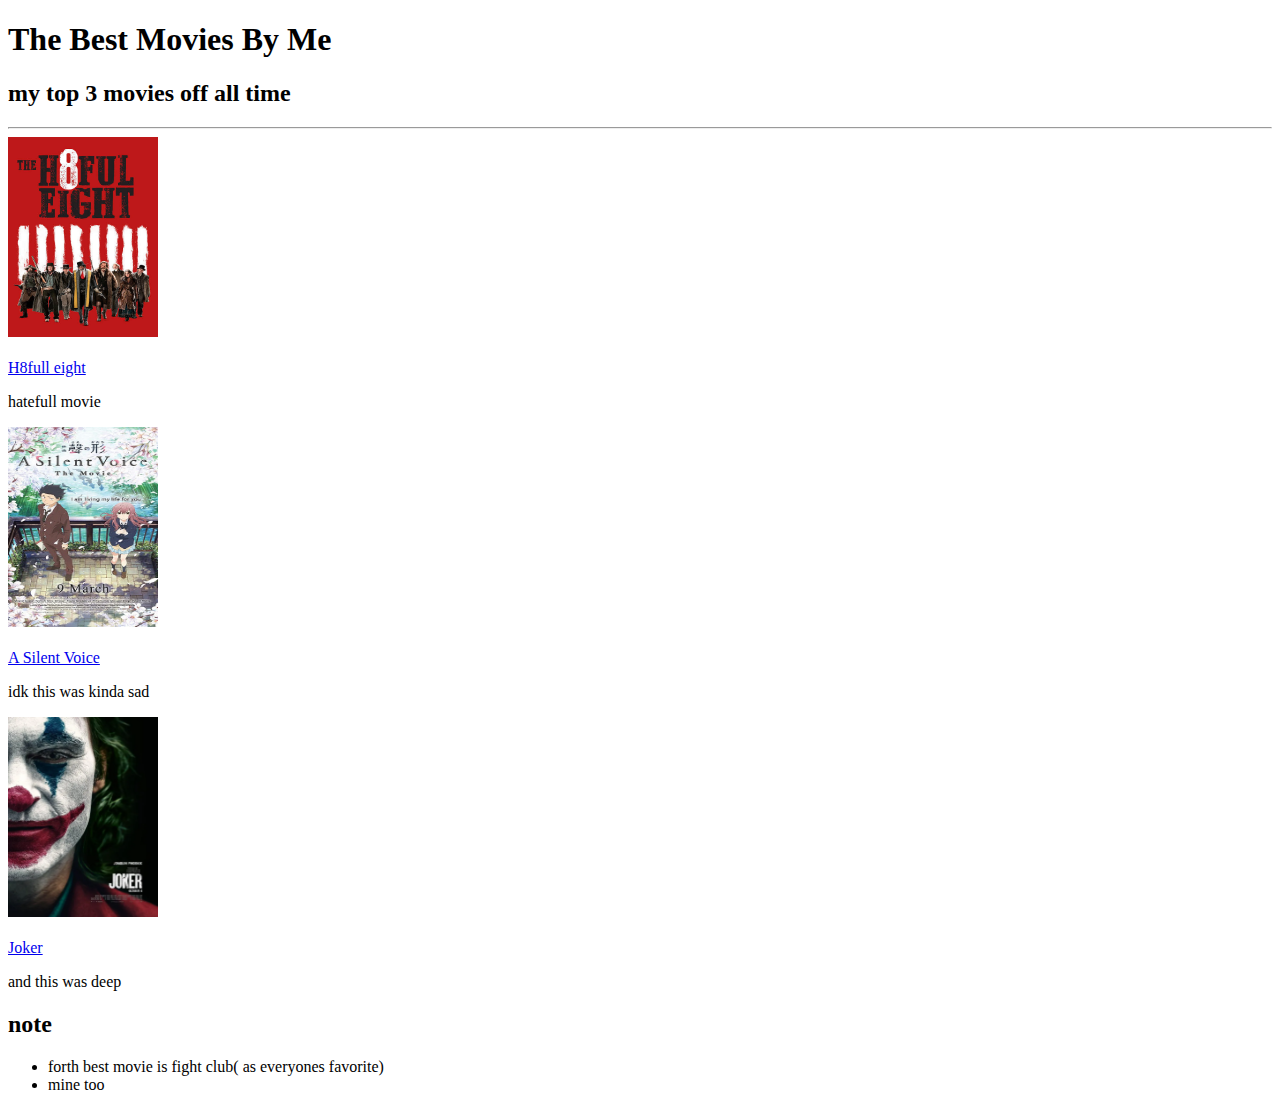
==== logini.html/fav films.html @ 3f2c1385 "Add files via upload" ====
<!DOCTYPE html>
<html lang="en">
<head>
    <meta charset="UTF-8">
    <meta name="viewport" content="width=device-width, initial-scale=1.0">
    <title>fav films </title>
</head>
<body>
    <h1> The Best Movies By Me</h1>
    <h2> my top 3 movies off all time</h2>
    <hr>
        <img src="h8ful eight.jpg" alt="sazizgari rva" width=" 150" height="200">
            <br>
            <br>
            <a href="https://www.lookmovie2.to/movies/play/1689756728-the-hateful-eight-2015 ">H8full eight</a>
            <br>
            <p> hatefull movie</p>

        <img src="zaza gela.jpg" alt="Silent Voice" width=" 150" height="200" >
            <br>
            <br>
            <a href="https://www.lookmovie2.to/movies/play/1689756730-a-silent-voice-2016"> A Silent Voice</a>
            <br>
            <p> idk this was kinda sad</p>

        <img src="joker.webp" alt="joker" width=" 150" height="200">
            <br>
            <br>
            <a href="https://www.lookmovie2.to/movies/play/1697043206-joker-2019">Joker</a>
            <br>
            <p> and this was deep</p>

                <h2> note</h2>
            <ul> 
                <li> forth best movie is fight club( as everyones favorite)</li>
                <li> mine too</li>
            </ul>
</body>
</html>
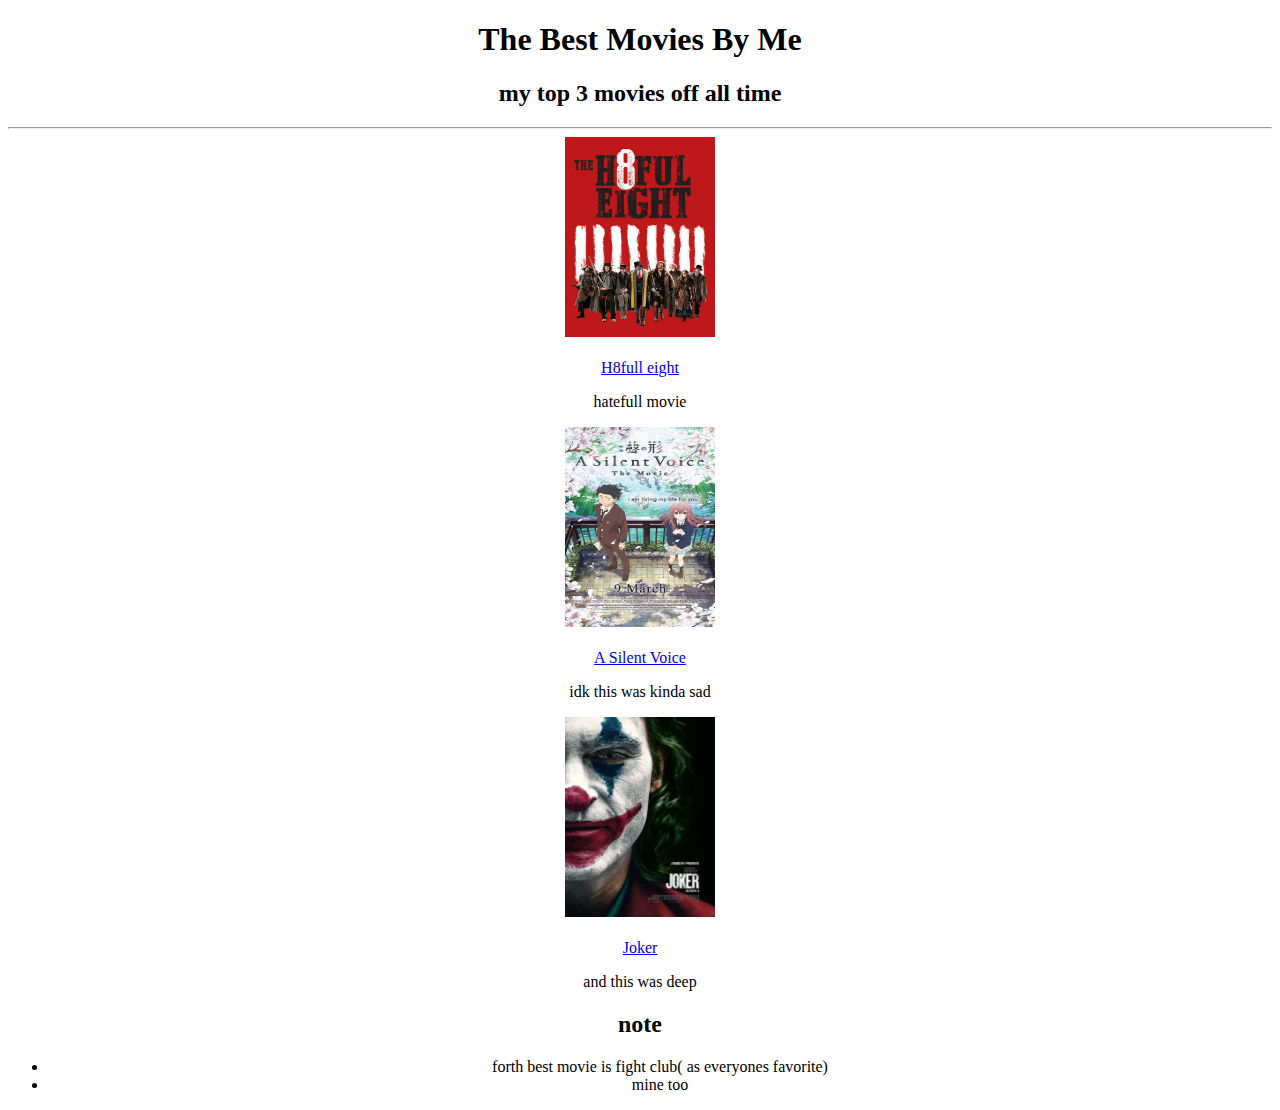
==== commit 095ac960: "Add files via upload" ====
--- a/logini.html/fav films.html
+++ b/logini.html/fav films.html
@@ -4,6 +4,7 @@
     <meta charset="UTF-8">
     <meta name="viewport" content="width=device-width, initial-scale=1.0">
     <title>fav films </title>
+    <link rel="stylesheet" href="favfilmsstyele.css">
 </head>
 <body>
     <h1> The Best Movies By Me</h1>
--- a/logini.html/favfilmsstyele.css
+++ b/logini.html/favfilmsstyele.css
@@ -0,0 +1,12 @@
+*{
+    text-align: center;
+}
+
+
+*{
+    align-items: center;
+}
+
+*{
+    letter-spacing: normal;
+}